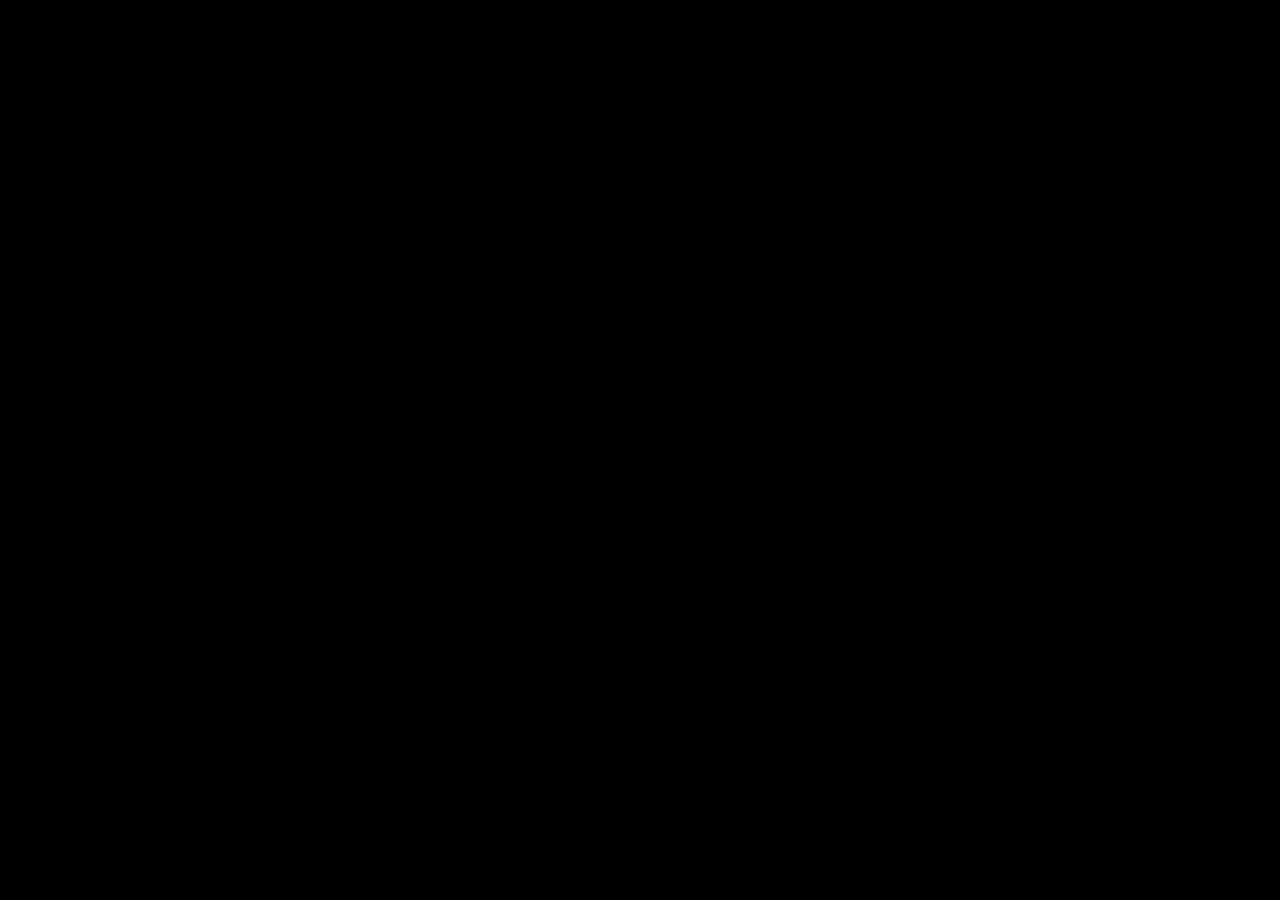
==== index.html @ f7ac7002 "add smart" ====
<!DOCTYPE html>
<html lang="ja">
<head>
    <meta charset="UTF-8">
    <meta name="viewport" content="width=device-width,initial-scale=1,maximum-scale=1,user-scalable=no">
    <meta name="format-detection" content="telephone=no">
    <link media="only screen and (max-device-width:480px)" href="smart.css" type="text/css" rel="stylesheet" />
    <link media="screen and (min-device-width:481px)" href="style.css" type="text/css" rel="stylesheet" />
    
    <title>卒業 | 工藤ゼミ</title>
</head>
<body>
   <div class="smart-img-box">
       
   </div>
   
    <div class="thankyou">
            <svg version="1.1" id="レイヤー_1" xmlns="http://www.w3.org/2000/svg" xmlns:xlink="http://www.w3.org/1999/xlink" x="0px"
	 y="0px" width="940px" height="300px" viewBox="0 0 940 300" enable-background="new 0 0 940 300" xml:space="preserve">
            <g>
	<path class="path" d="M342.774,33.947c0.768,5.217-3.8,10.405-13.702,15.562c-9.901,5.157-22.389,8.844-37.461,11.061
		c-15.17,2.23-34.315,2.924-57.438,2.079c-10.975,7.932-20.498,18.685-28.57,32.258c-8.072,13.576-16.126,32.305-24.163,56.188
		c-8.036,23.885-14.146,39.908-18.323,48.074c-4.181,8.166-10.347,16.401-18.502,24.707c-21.609,21.537-45.456,34.223-71.543,38.059
		c-13.912,2.047-25.723,0.771-35.43-3.822c-9.707-4.592-15.249-11.575-16.628-20.948c-0.695-4.732,0.107-8.996,2.413-12.791
		c2.304-3.793,5.389-5.975,9.254-6.544c6.279-0.923,9.903,1.901,10.869,8.471c0.455,3.093-0.121,5.893-1.726,8.396
		c-1.607,2.509-3.812,3.966-6.612,4.378c-4.542,0.668-7.138-1.22-7.791-5.665c-0.341-2.318-0.899-3.421-1.671-3.308
		c-1.645,0.241-2.115,2.731-1.42,7.464c1.151,7.826,6.157,13.852,15.021,18.075c8.862,4.224,19.188,5.47,30.976,3.736
		c25.893-3.808,47.412-18.913,64.553-45.321c8.055-12.338,17.869-32.189,29.442-59.557c18.933-44.436,41.026-75.076,66.288-91.919
		c-5.345-0.102-13.406-0.545-24.182-1.33c-25.323-1.704-44.505-1.6-57.548,0.318c-1.354,0.199-5.384,0.991-12.089,2.37
		c5.79,7.835,9.489,17.211,11.095,28.128c3.126,21.257-2.009,42.396-15.401,63.413c-13.395,21.021-29.27,32.879-47.625,35.578
		c-7.634,1.123-14.214-0.501-19.742-4.869c-5.528-4.37-8.882-10.562-10.062-18.584c-1.619-11.014,0.765-23.824,7.155-38.437
		c6.389-14.609,15.491-27.892,27.307-39.846c11.812-11.953,25.352-21.074,40.616-27.367c-9.147-9.215-20.77-12.789-34.866-10.715
		c-11.875,1.746-23.363,6.97-34.463,15.672c-11.1,8.702-20.36,19.681-27.781,32.936c-1.081,2.038-1.864,3.09-2.347,3.161
		c-0.579,0.085-1.009-0.148-1.287-0.699c-0.241-1.644,3.013-7.018,9.764-16.119C55.386,64.427,73.88,52.017,94.64,48.964
		c16.123-2.371,29.216,1.478,39.279,11.547c11.192-5.099,24.374-8.766,39.544-10.997c7.826-1.15,15.046-1.717,21.662-1.704
		c7.016,0.056,24.31,0.867,51.884,2.439c20.884-13.039,41.615-21.073,62.194-24.099C330.362,23.039,341.553,25.639,342.774,33.947z
		 M141.19,85.797c-1.136-7.728-3.977-14.614-8.516-20.66c-21.118,6.758-39.622,20.879-55.512,42.364
		c-15.892,21.487-22.501,41.312-19.83,59.474c1.022,6.957,4.031,12.488,9.027,16.588c4.994,4.104,10.633,5.692,16.914,4.769
		c16.327-2.401,30.837-14.824,43.527-37.271C139.491,128.614,144.288,106.861,141.19,85.797z M340.498,34.578
		c-0.411-2.801-3.49-4.766-9.231-5.897c-5.744-1.128-12.771-1.083-21.079,0.138c-20.677,3.041-40.085,10.335-58.226,21.887
		c2.471,0.032,9.067,0.247,19.786,0.644c15.897,0.723,29.838,0.202,41.819-1.56c7.826-1.15,14.381-3.225,19.665-6.223
		C338.516,40.57,340.938,37.574,340.498,34.578z"/>
	<path class="path" d="M289.229,176.777c0.114,0.773-0.242,1.717-1.067,2.826l-4.98,9.479c-14.469,27.929-26.154,42.547-35.054,43.855
		c-4.645,0.683-8.687-0.426-12.125-3.325c-3.44-2.899-5.529-6.86-6.269-11.885c-0.994-6.762,1.377-16.143,7.115-28.142
		c9.011-18.597,13.282-29.492,12.813-32.681c-0.554-3.768-2.812-5.361-6.773-4.778c-5.797,0.853-12.882,7.72-21.253,20.597
		c-8.058,12.34-18.303,34.968-30.734,67.889c-2.983-0.154-5.49-0.082-7.519,0.217c-2.127,0.312-4.935,1.021-8.423,2.127
		l15.636-41.684c2.089-5.934,5.338-14.702,9.753-26.308c2.421-5.687,9.783-23.745,22.089-54.181l16.531-40.63
		c2.983,0.153,5.49,0.081,7.519-0.217c3.863-0.568,7.466-1.59,10.802-3.069c-7.677,17.614-19.101,43.969-34.272,79.068
		c-0.438,1.053-6.094,14.617-16.965,40.695c14.199-29.628,26.564-45.215,37.098-46.764c4.152-0.611,7.966,0.656,11.44,3.795
		c3.472,3.143,5.585,7.274,6.338,12.395c0.98,6.666-1.858,16.906-8.513,30.715c-7.41,15.403-10.85,24.893-10.324,28.465
		c0.611,4.156,2.995,5.927,7.157,5.314c7.545-1.109,18.233-15.137,32.066-42.084l3.58-6.902l2.144-3.576
		c0.34-1.039,0.849-1.608,1.525-1.708C288.948,176.226,289.172,176.393,289.229,176.777z"/>
	<path class="path" d="M391.444,162.043c0.299,2.033-5.382,12.455-17.042,31.271c-9.396,15.419-17.382,23.612-23.957,24.579
		c-4.452,0.655-8.325-0.479-11.618-3.399c-3.296-2.921-5.312-6.893-6.051-11.918c-0.768-5.217-0.055-11.097,2.144-17.639
		c-7.673,14.949-13.722,25.166-18.146,30.652c-4.427,5.486-9.054,8.586-13.884,9.296c-5.122,0.753-9.743-0.813-13.868-4.697
		c-4.124-3.884-6.677-9.16-7.656-15.827c-2.729-18.551,7.947-36.898,32.029-55.049c10.559-8.068,19.365-12.62,26.419-13.658
		c5.989-0.88,9.412,1.578,10.265,7.375c0.241,1.644,0.174,3.875-0.201,6.692l5.324-15.145c2.998,0.251,5.606,0.211,7.83-0.115
		c2.609-0.384,5.939-1.218,9.996-2.506l-19.408,46.235c-6.702,16.188-9.703,26.647-9.008,31.381
		c0.668,4.542,2.889,6.533,6.661,5.979c3.87-0.568,9.412-5.906,16.625-16.013c7.212-10.106,14.267-22.29,21.164-36.553
		c0.438-1.05,0.899-1.612,1.384-1.685C391.026,161.217,391.358,161.463,391.444,162.043z M347.99,143.929
		c-0.696-4.733-3.219-6.782-7.566-6.143c-8.89,1.307-19.277,11.719-31.163,31.233c-11.889,19.516-17.043,34.635-15.466,45.359
		c0.924,6.281,4.187,9.008,9.791,8.184c6.667-0.979,16.585-13.739,29.757-38.281C344.101,164.145,348.984,150.693,347.99,143.929z"
		/>
	<path class="path" d="M507.819,144.932c0.299,2.033-5.334,12.447-16.896,31.249c-9.492,15.434-17.526,23.634-24.103,24.601
		c-4.353,0.641-8.254-0.514-11.701-3.461s-5.532-6.886-6.257-11.812c-0.64-4.348-0.341-8.513,0.901-12.496
		c1.239-3.981,4.819-12.035,10.735-24.158c6.121-12.745,8.947-20.711,8.479-23.899c-0.582-3.96-2.952-5.636-7.105-5.026
		c-14.107,2.075-31.996,31.456-53.666,88.139c-4.793,0.31-7.672,0.536-8.637,0.678c-3.383,0.497-6.543,1.159-9.479,1.986
		l17.345-39.12c9.837-22.372,14.381-36.118,13.628-41.24c-0.427-2.899-1.851-4.17-4.27-3.814
		c-4.938,0.727-13.139,12.567-24.599,35.521c-0.687,1.388-1.265,2.164-1.735,2.33c-0.484,0.072-0.816-0.176-0.997-0.741
		c0.023-0.498,0.162-0.915,0.408-1.247l2.225-4.035c11.887-22.025,20.396-33.416,25.525-34.17c3.29-0.484,6.316,0.603,9.08,3.255
		c2.763,2.654,4.45,6.059,5.062,10.212c0.909,6.185-1.45,15.315-7.077,27.395c9.084-17.423,16.269-29.486,21.553-36.186
		c5.281-6.7,10.533-10.433,15.75-11.2c4.25-0.625,8.082,0.589,11.492,3.641c3.409,3.052,5.491,7.14,6.244,12.259
		c0.951,6.475-2.037,17.031-8.965,31.671c-7.08,14.958-10.341,24.321-9.787,28.089c0.583,3.963,2.857,5.651,6.825,5.068
		c8.609-1.267,21.206-18.787,37.786-52.566c0.344-1.035,0.755-1.591,1.239-1.662C507.402,144.104,507.734,144.352,507.819,144.932z"
		/>
	<path class="path" d="M569.604,30.946c-0.575,1.468-1.491,3.624-2.749,6.475c-1.917,4.428-4.797,11.021-8.641,19.778
		c-1.806,4.511-4.609,11.29-8.41,20.336l-19.003,43.955c-6.336,14.653-11.598,27.864-15.789,39.633
		c-4.685,13.125-8.517,23.312-11.497,30.562l-1.458,3.176c-2.693-0.196-5.298-0.109-7.809,0.26
		c-2.127,0.312-5.225,1.063-9.293,2.255c1.67-4.096,3.506-8.707,5.517-13.84l12.507-31.748c1.871-4.717,4.674-11.84,8.405-21.372
		l40.104-96.805c4.074,0.192,7.077,0.144,9.011-0.141C562.432,33.185,565.466,32.346,569.604,30.946z M597.239,131.783
		c-0.056,0.304-0.426,1.149-1.11,2.537l-4.979,9.479c-14.567,27.943-26.495,42.598-35.779,43.963
		c-4.159,0.611-8.041-0.252-11.646-2.586c-3.605-2.336-5.669-5.295-6.196-8.877c-0.455-3.096,1.232-10.411,5.065-21.947l0.059-0.604
		c1.309-3.848,1.836-6.644,1.58-8.387c-0.313-2.129-2.199-3.878-5.658-5.249c-3.444,2.089-6.374,3.311-8.788,3.667
		c-3.383,0.497-5.215-0.222-5.499-2.158c-0.241-1.64,1.232-2.694,4.421-3.163c3.091-0.455,6.013-0.392,8.763,0.19
		c4.519-2.83,11.191-11.149,20.021-24.956c4.735-7.391,10.099-11.53,16.091-12.411c7.341-1.08,11.525,1.858,12.548,8.814
		c0.682,4.638-0.501,9.527-3.544,14.662c-3.046,5.137-6.404,7.974-10.075,8.514c-4.155,0.611-6.509-0.968-7.062-4.736
		c-0.512-3.478,2.08-7.658,7.779-12.544c2.367-2.025,3.331-4.536,2.89-7.532c-0.341-2.319-2.01-3.258-5.004-2.817
		c-4.155,0.611-8.834,5.04-14.037,13.286c-6.674,10.337-12.359,16.982-17.057,19.935c10.73,3.169,16.545,7.8,17.441,13.896
		c0.498,3.387-0.91,10.267-4.22,20.639c-1.432,4.363-2.033,7.317-1.806,8.864c0.37,2.518,2.148,3.54,5.337,3.071
		c9.081-1.335,21.658-18.854,37.727-52.556c0.533-1.064,1.092-1.641,1.671-1.727C596.796,130.96,597.153,131.203,597.239,131.783z"
		/>
	<path class="path" d="M740.737,110.831c0.213,1.449-4.137,8.839-13.045,22.175c-9.901,14.665-23.564,28.602-40.99,41.811l-5.227,13.799
		c-10.316,27.18-22.205,48.027-35.665,62.543c-13.887,14.971-26.629,23.311-38.223,25.016c-3.96,0.582-7.454-0.188-10.481-2.309
		c-3.025-2.123-4.81-5.019-5.35-8.689c-2.855-19.42,16.559-42.807,58.236-70.155c3.4-2.376,8.53-5.747,15.392-10.11l1.982-1.624
		l18.837-49.112c-8.019,15.295-13.98,25.426-17.889,30.392c-3.91,4.966-8.182,7.792-12.819,8.474
		c-3.963,0.582-7.665-0.602-11.108-3.549c-3.445-2.947-5.499-6.691-6.167-11.234c-0.81-5.508,1.354-14.609,6.496-27.31
		l16.778-40.963c2.278,0.062,4.867-0.124,7.767-0.55c2.511-0.369,5.939-1.217,10.285-2.548l-21.731,50.574
		c-6.184,14.334-8.977,23.529-8.38,27.587c0.639,4.348,2.938,6.23,6.9,5.647c10.435-1.534,23.751-22.394,39.954-62.582l9.986-24.714
		c2.279,0.061,5.014-0.145,8.202-0.614c2.608-0.384,5.794-1.196,9.561-2.442c-9.183,20.796-21.309,51.104-36.378,90.927
		c10.906-7.813,19.902-15.86,26.986-24.148c7.082-8.287,14.705-19.633,22.864-34.043c1.099-1.936,1.84-2.933,2.228-2.99
		C740.319,110.004,740.651,110.251,740.737,110.831z M666.28,185.963c-1.419,1.098-6.474,4.653-15.162,10.669
		c-40.75,28.298-59.847,51.145-57.29,68.536c1.065,7.246,5.656,10.272,13.772,9.079c10.242-1.506,19.617-8.562,28.129-21.163
		c8.511-12.604,18.207-33.918,29.093-63.945L666.28,185.963z"/>
	<path class="path" d="M826.78,97.883c0.227,1.542-2.095,5.573-6.964,12.094c-7.264,9.73-14.471,15.118-21.624,16.169
		c-2.998,0.441-5.745,0.252-8.234-0.565c-10.105,19.945-20.768,30.741-31.983,32.39c-5.802,0.853-11.11-0.811-15.921-4.988
		c-4.813-4.178-7.709-9.602-8.689-16.268c-2.188-14.877,5.461-30.66,22.946-47.348c12.283-11.774,22.87-18.317,31.761-19.624
		c8.308-1.222,13.117,2.613,14.424,11.501c1.634,11.112-2.246,25.352-11.633,42.723c2.102,0.875,4.36,1.135,6.777,0.78
		c4.348-0.64,9.129-3.408,14.348-8.308c5.216-4.898,9.25-10.459,12.098-16.684c0.868-1.506,1.546-2.295,2.03-2.367
		C826.5,97.332,826.724,97.498,826.78,97.883z M800.364,81.853c-1.151-7.826-5.255-11.22-12.307-10.183
		c-8.793,1.293-18.281,11.276-28.465,29.948c-10.187,18.673-14.433,33.758-12.742,45.255c0.98,6.666,4.659,9.531,11.035,8.594
		c10.436-1.535,20.57-11.809,30.41-30.827c-3.258-2.679-5.126-5.661-5.609-8.947c-0.696-4.733,0.471-9.89,3.5-15.469
		c3.029-5.577,6.33-8.63,9.906-9.156c1.544-0.227,2.75,0.583,3.614,2.429C800.755,89.891,800.975,86.009,800.364,81.853z"/>
	<path class="path" d="M919.989,84.326c0.327,2.226-5.306,12.644-16.896,31.25c-9.588,15.447-17.767,23.669-24.537,24.665
		c-4.258,0.626-8.115-0.561-11.567-3.556c-3.454-2.994-5.536-6.908-6.247-11.74c-0.554-3.768,0.557-9.31,3.33-16.628l-2.323,4.339
		c-7.214,12.709-12.613,21.301-16.198,25.775c-3.903,5.016-7.882,7.822-11.939,8.418c-4.253,0.626-8.071-0.517-11.46-3.423
		c-3.389-2.907-5.438-6.775-6.148-11.607c-0.823-5.603,0.405-12.349,3.688-20.234l19.855-48.226c3.384,0.194,5.994,0.154,7.83-0.116
		c1.835-0.27,5.07-1.089,9.706-2.463l-26.139,61.883c-2.626,6.309-3.611,11.687-2.958,16.129c0.639,4.348,2.793,6.252,6.466,5.711
		c9.757-1.434,22.731-21.946,38.922-61.541l10.666-26.146c3.093,0.237,5.655,0.205,7.685-0.094
		c2.414-0.354,5.795-1.196,10.141-2.527l-17.626,41.235c-8.372,19.59-12.182,31.947-11.429,37.066c0.61,4.155,2.9,5.94,6.867,5.357
		c7.74-1.138,18.524-15.18,32.354-42.126l3.582-6.902l2.141-3.579c0.343-1.036,0.755-1.591,1.239-1.663
		C919.571,83.499,919.904,83.746,919.989,84.326z"/>
            </g>
            </svg>
        </div>
</body>
</html>
---- smart.css ----
*{
    margin: 0;
    padding: 0;
}

html,body{
    width: 100%;
    height: 100%;
}

html{
    background-color: #000;
}

body{
    position: absolute;
}

.smart-img-box{
    width: 100%;
    background-image: url(bg_sakura.png);
    background-size: cover;
    background-attachment: fixed;
}

.thankyou{
    width: 320px;
    height: 100px;
    margin: 0 auto;
    position: relative;
    top: 75px;
}

.path{
    stroke:#fff;
    fill:none;
    stroke-width:1;    
    stroke-dasharray: 3000;
    stroke-dashoffset:3000;
    -moz-animation:DASH 5s ease-in 0s forwards;
    -webkit-animation:DASH 5s ease-in 0s forwards;
    -o-animation:DASH 5s ease-in 0s forwards;
    animation:DASH 5s ease-in 0s forwards;
    -webkit-transition:all 5s ease-in;transition:all 0s ease-in-out; 
}

@keyframes DASH{
    0%  {stroke-dashoffset:3000;fill:none;}
    80% {stroke-dashoffset:2000;fill:#fff;}
    100%{stroke-dashoffset:0;fill:#fff;}
}

@-moz-keyframes DASH{
    0%  {stroke-dashoffset:3000;fill:none;}
    80% {stroke-dashoffset:2000;fill:#fff;}
    100%{stroke-dashoffset:0;fill:#fff;}
}

@-webkit-keyframes DASH{
    0%  {stroke-dashoffset:3000;fill:none;}
    80% {stroke-dashoffset:2000;fill:#fff;}
    100%{stroke-dashoffset:0;fill:#fff;}
}

@-o-keyframes DASH{
    0%  {stroke-dashoffset:3000;fill:none;}
    80% {stroke-dashoffset:2000;fill:#fff;}
    100%{stroke-dashoffset:0;fill:#fff;}
}

@-ms-keyframes DASH{
    0%  {stroke-dashoffset:3000;fill:none;}
    80% {stroke-dashoffset:2000;fill:#fff;}
    100%{stroke-dashoffset:0;fill:#fff;}
}
---- style.css ----
*{
    margin: 0;
    padding: 0;
}

html,body{
    width: 100%;
    height: 100%;
}

html{
    background-color: #000;
}

body{
    background-image: url(bg_sakura.png);
    background-size: cover;
    background-attachment: fixed;
    position: absolute;
    width: 100%;
}

.smart-img-box{
    display: none;
}

.thankyou{
    width: 940px;
    height: 400px;
    margin: 0 auto;
    position: relative;
    top: 75px;
}

.path{
    stroke:#fff;
    fill:none;
    stroke-width:1;    
    stroke-dasharray: 3000;
    stroke-dashoffset:3000;
    -moz-animation:DASH 5s ease-in 0s forwards;
    -webkit-animation:DASH 5s ease-in 0s forwards;
    -o-animation:DASH 5s ease-in 0s forwards;
    animation:DASH 5s ease-in 0s forwards;
    -webkit-transition:all 5s ease-in;transition:all 0s ease-in-out; 
}

@keyframes DASH{
    0%  {stroke-dashoffset:3000;fill:none;}
    80% {stroke-dashoffset:2000;fill:#fff;}
    100%{stroke-dashoffset:0;fill:#fff;}
}

@-moz-keyframes DASH{
    0%  {stroke-dashoffset:3000;fill:none;}
    80% {stroke-dashoffset:2000;fill:#fff;}
    100%{stroke-dashoffset:0;fill:#fff;}
}

@-webkit-keyframes DASH{
    0%  {stroke-dashoffset:3000;fill:none;}
    80% {stroke-dashoffset:2000;fill:#fff;}
    100%{stroke-dashoffset:0;fill:#fff;}
}

@-o-keyframes DASH{
    0%  {stroke-dashoffset:3000;fill:none;}
    80% {stroke-dashoffset:2000;fill:#fff;}
    100%{stroke-dashoffset:0;fill:#fff;}
}

@-ms-keyframes DASH{
    0%  {stroke-dashoffset:3000;fill:none;}
    80% {stroke-dashoffset:2000;fill:#fff;}
    100%{stroke-dashoffset:0;fill:#fff;}
}
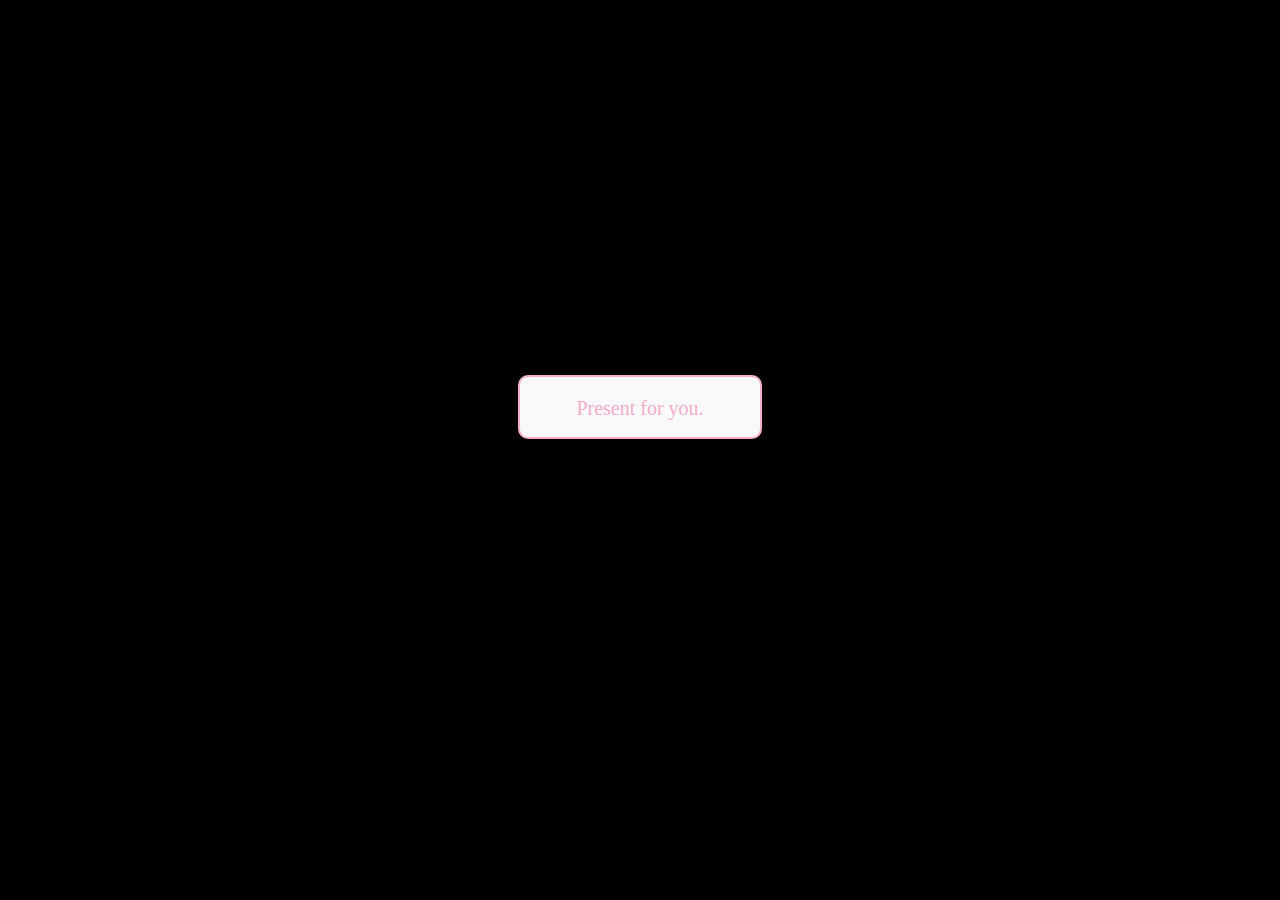
==== commit d19b54f7: "change" ====
--- a/index.html
+++ b/index.html
@@ -10,11 +10,9 @@
     <title>卒業 | 工藤ゼミ</title>
 </head>
 <body>
-   <div class="smart-img-box">
-       
-   </div>
    
     <div class="thankyou">
+           <div class="pc-svg">
             <svg version="1.1" id="レイヤー_1" xmlns="http://www.w3.org/2000/svg" xmlns:xlink="http://www.w3.org/1999/xlink" x="0px"
 	 y="0px" width="940px" height="300px" viewBox="0 0 940 300" enable-background="new 0 0 940 300" xml:space="preserve">
             <g>
@@ -122,5 +120,121 @@
             </g>
             </svg>
         </div>
+            
+            <div class="smart-svg">
+            <svg version="1.1" id="レイヤー_1" xmlns="http://www.w3.org/2000/svg" xmlns:xlink="http://www.w3.org/1999/xlink" x="0px"
+	 y="0px" width="315px" height="100px" viewBox="0 0 940 300" enable-background="new 0 0 940 300" xml:space="preserve">
+            <g>
+	<path class="path" d="M342.774,33.947c0.768,5.217-3.8,10.405-13.702,15.562c-9.901,5.157-22.389,8.844-37.461,11.061
+		c-15.17,2.23-34.315,2.924-57.438,2.079c-10.975,7.932-20.498,18.685-28.57,32.258c-8.072,13.576-16.126,32.305-24.163,56.188
+		c-8.036,23.885-14.146,39.908-18.323,48.074c-4.181,8.166-10.347,16.401-18.502,24.707c-21.609,21.537-45.456,34.223-71.543,38.059
+		c-13.912,2.047-25.723,0.771-35.43-3.822c-9.707-4.592-15.249-11.575-16.628-20.948c-0.695-4.732,0.107-8.996,2.413-12.791
+		c2.304-3.793,5.389-5.975,9.254-6.544c6.279-0.923,9.903,1.901,10.869,8.471c0.455,3.093-0.121,5.893-1.726,8.396
+		c-1.607,2.509-3.812,3.966-6.612,4.378c-4.542,0.668-7.138-1.22-7.791-5.665c-0.341-2.318-0.899-3.421-1.671-3.308
+		c-1.645,0.241-2.115,2.731-1.42,7.464c1.151,7.826,6.157,13.852,15.021,18.075c8.862,4.224,19.188,5.47,30.976,3.736
+		c25.893-3.808,47.412-18.913,64.553-45.321c8.055-12.338,17.869-32.189,29.442-59.557c18.933-44.436,41.026-75.076,66.288-91.919
+		c-5.345-0.102-13.406-0.545-24.182-1.33c-25.323-1.704-44.505-1.6-57.548,0.318c-1.354,0.199-5.384,0.991-12.089,2.37
+		c5.79,7.835,9.489,17.211,11.095,28.128c3.126,21.257-2.009,42.396-15.401,63.413c-13.395,21.021-29.27,32.879-47.625,35.578
+		c-7.634,1.123-14.214-0.501-19.742-4.869c-5.528-4.37-8.882-10.562-10.062-18.584c-1.619-11.014,0.765-23.824,7.155-38.437
+		c6.389-14.609,15.491-27.892,27.307-39.846c11.812-11.953,25.352-21.074,40.616-27.367c-9.147-9.215-20.77-12.789-34.866-10.715
+		c-11.875,1.746-23.363,6.97-34.463,15.672c-11.1,8.702-20.36,19.681-27.781,32.936c-1.081,2.038-1.864,3.09-2.347,3.161
+		c-0.579,0.085-1.009-0.148-1.287-0.699c-0.241-1.644,3.013-7.018,9.764-16.119C55.386,64.427,73.88,52.017,94.64,48.964
+		c16.123-2.371,29.216,1.478,39.279,11.547c11.192-5.099,24.374-8.766,39.544-10.997c7.826-1.15,15.046-1.717,21.662-1.704
+		c7.016,0.056,24.31,0.867,51.884,2.439c20.884-13.039,41.615-21.073,62.194-24.099C330.362,23.039,341.553,25.639,342.774,33.947z
+		 M141.19,85.797c-1.136-7.728-3.977-14.614-8.516-20.66c-21.118,6.758-39.622,20.879-55.512,42.364
+		c-15.892,21.487-22.501,41.312-19.83,59.474c1.022,6.957,4.031,12.488,9.027,16.588c4.994,4.104,10.633,5.692,16.914,4.769
+		c16.327-2.401,30.837-14.824,43.527-37.271C139.491,128.614,144.288,106.861,141.19,85.797z M340.498,34.578
+		c-0.411-2.801-3.49-4.766-9.231-5.897c-5.744-1.128-12.771-1.083-21.079,0.138c-20.677,3.041-40.085,10.335-58.226,21.887
+		c2.471,0.032,9.067,0.247,19.786,0.644c15.897,0.723,29.838,0.202,41.819-1.56c7.826-1.15,14.381-3.225,19.665-6.223
+		C338.516,40.57,340.938,37.574,340.498,34.578z"/>
+	<path class="path" d="M289.229,176.777c0.114,0.773-0.242,1.717-1.067,2.826l-4.98,9.479c-14.469,27.929-26.154,42.547-35.054,43.855
+		c-4.645,0.683-8.687-0.426-12.125-3.325c-3.44-2.899-5.529-6.86-6.269-11.885c-0.994-6.762,1.377-16.143,7.115-28.142
+		c9.011-18.597,13.282-29.492,12.813-32.681c-0.554-3.768-2.812-5.361-6.773-4.778c-5.797,0.853-12.882,7.72-21.253,20.597
+		c-8.058,12.34-18.303,34.968-30.734,67.889c-2.983-0.154-5.49-0.082-7.519,0.217c-2.127,0.312-4.935,1.021-8.423,2.127
+		l15.636-41.684c2.089-5.934,5.338-14.702,9.753-26.308c2.421-5.687,9.783-23.745,22.089-54.181l16.531-40.63
+		c2.983,0.153,5.49,0.081,7.519-0.217c3.863-0.568,7.466-1.59,10.802-3.069c-7.677,17.614-19.101,43.969-34.272,79.068
+		c-0.438,1.053-6.094,14.617-16.965,40.695c14.199-29.628,26.564-45.215,37.098-46.764c4.152-0.611,7.966,0.656,11.44,3.795
+		c3.472,3.143,5.585,7.274,6.338,12.395c0.98,6.666-1.858,16.906-8.513,30.715c-7.41,15.403-10.85,24.893-10.324,28.465
+		c0.611,4.156,2.995,5.927,7.157,5.314c7.545-1.109,18.233-15.137,32.066-42.084l3.58-6.902l2.144-3.576
+		c0.34-1.039,0.849-1.608,1.525-1.708C288.948,176.226,289.172,176.393,289.229,176.777z"/>
+	<path class="path" d="M391.444,162.043c0.299,2.033-5.382,12.455-17.042,31.271c-9.396,15.419-17.382,23.612-23.957,24.579
+		c-4.452,0.655-8.325-0.479-11.618-3.399c-3.296-2.921-5.312-6.893-6.051-11.918c-0.768-5.217-0.055-11.097,2.144-17.639
+		c-7.673,14.949-13.722,25.166-18.146,30.652c-4.427,5.486-9.054,8.586-13.884,9.296c-5.122,0.753-9.743-0.813-13.868-4.697
+		c-4.124-3.884-6.677-9.16-7.656-15.827c-2.729-18.551,7.947-36.898,32.029-55.049c10.559-8.068,19.365-12.62,26.419-13.658
+		c5.989-0.88,9.412,1.578,10.265,7.375c0.241,1.644,0.174,3.875-0.201,6.692l5.324-15.145c2.998,0.251,5.606,0.211,7.83-0.115
+		c2.609-0.384,5.939-1.218,9.996-2.506l-19.408,46.235c-6.702,16.188-9.703,26.647-9.008,31.381
+		c0.668,4.542,2.889,6.533,6.661,5.979c3.87-0.568,9.412-5.906,16.625-16.013c7.212-10.106,14.267-22.29,21.164-36.553
+		c0.438-1.05,0.899-1.612,1.384-1.685C391.026,161.217,391.358,161.463,391.444,162.043z M347.99,143.929
+		c-0.696-4.733-3.219-6.782-7.566-6.143c-8.89,1.307-19.277,11.719-31.163,31.233c-11.889,19.516-17.043,34.635-15.466,45.359
+		c0.924,6.281,4.187,9.008,9.791,8.184c6.667-0.979,16.585-13.739,29.757-38.281C344.101,164.145,348.984,150.693,347.99,143.929z"
+		/>
+	<path class="path" d="M507.819,144.932c0.299,2.033-5.334,12.447-16.896,31.249c-9.492,15.434-17.526,23.634-24.103,24.601
+		c-4.353,0.641-8.254-0.514-11.701-3.461s-5.532-6.886-6.257-11.812c-0.64-4.348-0.341-8.513,0.901-12.496
+		c1.239-3.981,4.819-12.035,10.735-24.158c6.121-12.745,8.947-20.711,8.479-23.899c-0.582-3.96-2.952-5.636-7.105-5.026
+		c-14.107,2.075-31.996,31.456-53.666,88.139c-4.793,0.31-7.672,0.536-8.637,0.678c-3.383,0.497-6.543,1.159-9.479,1.986
+		l17.345-39.12c9.837-22.372,14.381-36.118,13.628-41.24c-0.427-2.899-1.851-4.17-4.27-3.814
+		c-4.938,0.727-13.139,12.567-24.599,35.521c-0.687,1.388-1.265,2.164-1.735,2.33c-0.484,0.072-0.816-0.176-0.997-0.741
+		c0.023-0.498,0.162-0.915,0.408-1.247l2.225-4.035c11.887-22.025,20.396-33.416,25.525-34.17c3.29-0.484,6.316,0.603,9.08,3.255
+		c2.763,2.654,4.45,6.059,5.062,10.212c0.909,6.185-1.45,15.315-7.077,27.395c9.084-17.423,16.269-29.486,21.553-36.186
+		c5.281-6.7,10.533-10.433,15.75-11.2c4.25-0.625,8.082,0.589,11.492,3.641c3.409,3.052,5.491,7.14,6.244,12.259
+		c0.951,6.475-2.037,17.031-8.965,31.671c-7.08,14.958-10.341,24.321-9.787,28.089c0.583,3.963,2.857,5.651,6.825,5.068
+		c8.609-1.267,21.206-18.787,37.786-52.566c0.344-1.035,0.755-1.591,1.239-1.662C507.402,144.104,507.734,144.352,507.819,144.932z"
+		/>
+	<path class="path" d="M569.604,30.946c-0.575,1.468-1.491,3.624-2.749,6.475c-1.917,4.428-4.797,11.021-8.641,19.778
+		c-1.806,4.511-4.609,11.29-8.41,20.336l-19.003,43.955c-6.336,14.653-11.598,27.864-15.789,39.633
+		c-4.685,13.125-8.517,23.312-11.497,30.562l-1.458,3.176c-2.693-0.196-5.298-0.109-7.809,0.26
+		c-2.127,0.312-5.225,1.063-9.293,2.255c1.67-4.096,3.506-8.707,5.517-13.84l12.507-31.748c1.871-4.717,4.674-11.84,8.405-21.372
+		l40.104-96.805c4.074,0.192,7.077,0.144,9.011-0.141C562.432,33.185,565.466,32.346,569.604,30.946z M597.239,131.783
+		c-0.056,0.304-0.426,1.149-1.11,2.537l-4.979,9.479c-14.567,27.943-26.495,42.598-35.779,43.963
+		c-4.159,0.611-8.041-0.252-11.646-2.586c-3.605-2.336-5.669-5.295-6.196-8.877c-0.455-3.096,1.232-10.411,5.065-21.947l0.059-0.604
+		c1.309-3.848,1.836-6.644,1.58-8.387c-0.313-2.129-2.199-3.878-5.658-5.249c-3.444,2.089-6.374,3.311-8.788,3.667
+		c-3.383,0.497-5.215-0.222-5.499-2.158c-0.241-1.64,1.232-2.694,4.421-3.163c3.091-0.455,6.013-0.392,8.763,0.19
+		c4.519-2.83,11.191-11.149,20.021-24.956c4.735-7.391,10.099-11.53,16.091-12.411c7.341-1.08,11.525,1.858,12.548,8.814
+		c0.682,4.638-0.501,9.527-3.544,14.662c-3.046,5.137-6.404,7.974-10.075,8.514c-4.155,0.611-6.509-0.968-7.062-4.736
+		c-0.512-3.478,2.08-7.658,7.779-12.544c2.367-2.025,3.331-4.536,2.89-7.532c-0.341-2.319-2.01-3.258-5.004-2.817
+		c-4.155,0.611-8.834,5.04-14.037,13.286c-6.674,10.337-12.359,16.982-17.057,19.935c10.73,3.169,16.545,7.8,17.441,13.896
+		c0.498,3.387-0.91,10.267-4.22,20.639c-1.432,4.363-2.033,7.317-1.806,8.864c0.37,2.518,2.148,3.54,5.337,3.071
+		c9.081-1.335,21.658-18.854,37.727-52.556c0.533-1.064,1.092-1.641,1.671-1.727C596.796,130.96,597.153,131.203,597.239,131.783z"
+		/>
+	<path class="path" d="M740.737,110.831c0.213,1.449-4.137,8.839-13.045,22.175c-9.901,14.665-23.564,28.602-40.99,41.811l-5.227,13.799
+		c-10.316,27.18-22.205,48.027-35.665,62.543c-13.887,14.971-26.629,23.311-38.223,25.016c-3.96,0.582-7.454-0.188-10.481-2.309
+		c-3.025-2.123-4.81-5.019-5.35-8.689c-2.855-19.42,16.559-42.807,58.236-70.155c3.4-2.376,8.53-5.747,15.392-10.11l1.982-1.624
+		l18.837-49.112c-8.019,15.295-13.98,25.426-17.889,30.392c-3.91,4.966-8.182,7.792-12.819,8.474
+		c-3.963,0.582-7.665-0.602-11.108-3.549c-3.445-2.947-5.499-6.691-6.167-11.234c-0.81-5.508,1.354-14.609,6.496-27.31
+		l16.778-40.963c2.278,0.062,4.867-0.124,7.767-0.55c2.511-0.369,5.939-1.217,10.285-2.548l-21.731,50.574
+		c-6.184,14.334-8.977,23.529-8.38,27.587c0.639,4.348,2.938,6.23,6.9,5.647c10.435-1.534,23.751-22.394,39.954-62.582l9.986-24.714
+		c2.279,0.061,5.014-0.145,8.202-0.614c2.608-0.384,5.794-1.196,9.561-2.442c-9.183,20.796-21.309,51.104-36.378,90.927
+		c10.906-7.813,19.902-15.86,26.986-24.148c7.082-8.287,14.705-19.633,22.864-34.043c1.099-1.936,1.84-2.933,2.228-2.99
+		C740.319,110.004,740.651,110.251,740.737,110.831z M666.28,185.963c-1.419,1.098-6.474,4.653-15.162,10.669
+		c-40.75,28.298-59.847,51.145-57.29,68.536c1.065,7.246,5.656,10.272,13.772,9.079c10.242-1.506,19.617-8.562,28.129-21.163
+		c8.511-12.604,18.207-33.918,29.093-63.945L666.28,185.963z"/>
+	<path class="path" d="M826.78,97.883c0.227,1.542-2.095,5.573-6.964,12.094c-7.264,9.73-14.471,15.118-21.624,16.169
+		c-2.998,0.441-5.745,0.252-8.234-0.565c-10.105,19.945-20.768,30.741-31.983,32.39c-5.802,0.853-11.11-0.811-15.921-4.988
+		c-4.813-4.178-7.709-9.602-8.689-16.268c-2.188-14.877,5.461-30.66,22.946-47.348c12.283-11.774,22.87-18.317,31.761-19.624
+		c8.308-1.222,13.117,2.613,14.424,11.501c1.634,11.112-2.246,25.352-11.633,42.723c2.102,0.875,4.36,1.135,6.777,0.78
+		c4.348-0.64,9.129-3.408,14.348-8.308c5.216-4.898,9.25-10.459,12.098-16.684c0.868-1.506,1.546-2.295,2.03-2.367
+		C826.5,97.332,826.724,97.498,826.78,97.883z M800.364,81.853c-1.151-7.826-5.255-11.22-12.307-10.183
+		c-8.793,1.293-18.281,11.276-28.465,29.948c-10.187,18.673-14.433,33.758-12.742,45.255c0.98,6.666,4.659,9.531,11.035,8.594
+		c10.436-1.535,20.57-11.809,30.41-30.827c-3.258-2.679-5.126-5.661-5.609-8.947c-0.696-4.733,0.471-9.89,3.5-15.469
+		c3.029-5.577,6.33-8.63,9.906-9.156c1.544-0.227,2.75,0.583,3.614,2.429C800.755,89.891,800.975,86.009,800.364,81.853z"/>
+	<path class="path" d="M919.989,84.326c0.327,2.226-5.306,12.644-16.896,31.25c-9.588,15.447-17.767,23.669-24.537,24.665
+		c-4.258,0.626-8.115-0.561-11.567-3.556c-3.454-2.994-5.536-6.908-6.247-11.74c-0.554-3.768,0.557-9.31,3.33-16.628l-2.323,4.339
+		c-7.214,12.709-12.613,21.301-16.198,25.775c-3.903,5.016-7.882,7.822-11.939,8.418c-4.253,0.626-8.071-0.517-11.46-3.423
+		c-3.389-2.907-5.438-6.775-6.148-11.607c-0.823-5.603,0.405-12.349,3.688-20.234l19.855-48.226c3.384,0.194,5.994,0.154,7.83-0.116
+		c1.835-0.27,5.07-1.089,9.706-2.463l-26.139,61.883c-2.626,6.309-3.611,11.687-2.958,16.129c0.639,4.348,2.793,6.252,6.466,5.711
+		c9.757-1.434,22.731-21.946,38.922-61.541l10.666-26.146c3.093,0.237,5.655,0.205,7.685-0.094
+		c2.414-0.354,5.795-1.196,10.141-2.527l-17.626,41.235c-8.372,19.59-12.182,31.947-11.429,37.066c0.61,4.155,2.9,5.94,6.867,5.357
+		c7.74-1.138,18.524-15.18,32.354-42.126l3.582-6.902l2.141-3.579c0.343-1.036,0.755-1.591,1.239-1.663
+		C919.571,83.499,919.904,83.746,919.989,84.326z"/>
+            </g>
+            </svg>
+            </div>
+        </div>
+        
+    <a href="movie/index.html">Present for you.</a>
+    
+    <div class="smart-img-box">
+       <img width="280" height="187" src="smart_class.png" alt="">
+   </div>
 </body>
 </html>--- a/smart.css
+++ b/smart.css
@@ -9,26 +9,84 @@
 }
 
 html{
-    background-color: #000;
+    background-color: #c9c9c9;
 }
 
 body{
+    background: #c9c9c9 url(sakura.jpg) center center no-repeat;
+    background-size: cover;
+    background-attachment: fixed;
     position: absolute;
 }
 
 .smart-img-box{
+    padding: 0;
+    margin: 0;
+    display: block;
     width: 100%;
-    background-image: url(bg_sakura.png);
-    background-size: cover;
-    background-attachment: fixed;
+    height: auto;
+    margin: 0 auto;
+    position: absolute;
+    bottom: 0;
+    right: 0;
+    left: 0;
 }
 
+.smart-img-box img{
+    display: block;
+    padding: 0;
+    margin: 0;
+    width: 100%;
+    height: auto;
+}
+
+.smart-movie{
+    display: block;
+    width: 200px;
+    height: 112px;
+    margin: 0 auto;
+    position: relative;
+    top: 150px;
+    
+}
+
+
+a{
+    display: block;
+    background: #f9f9f9;
+    width: 100px;
+    height: 10px;
+    padding: 5px;
+    text-align: center;
+    color: #f3adcd;
+    border: 2px solid #f3adcd;
+    border-radius: 4px;
+    text-decoration: none;
+    margin: 0 auto;
+    position: relative;
+    top: -25px;
+    font-size: 20px;
+    transition: 1s;
+}
+
+a:hover{
+    background: #f3adcd;
+    border: 2px solid #f9f9f9;
+    color: #f9f9f9;
+}
+
+/*ここからPC用サイト非表示*/
+.pc-svg{
+    display: none;
+}
+/*ここまで*/
+
 .thankyou{
-    width: 320px;
+    width: 315px;
     height: 100px;
     margin: 0 auto;
     position: relative;
-    top: 75px;
+    top: 125px;
 }
 
 .path{
--- a/style.css
+++ b/style.css
@@ -20,7 +20,16 @@
     width: 100%;
 }
 
+/*ここからスマホサイト用非表示*/
 .smart-img-box{
+    display: none;
+}
+
+.smart-movie{
+    display:none;
+}
+
+.smart-svg{
     display: none;
 }
 
@@ -31,6 +40,32 @@
     position: relative;
     top: 75px;
 }
+
+a{
+    display: block;
+    background: #f9f9f9;
+    width: 200px;
+    height: 20px;
+    padding: 20px;
+    text-align: center;
+    color: #f3adcd;
+    border: 2px solid #f3adcd;
+    border-radius: 10px;
+    text-decoration: none;
+    margin: 0 auto;
+    position: relative;
+    top: -25px;
+    font-size: 20px;
+    transition: 1s;
+}
+
+a:hover{
+    background: #f3adcd;
+    border: 2px solid #f9f9f9;
+    color: #f9f9f9;
+}
+/*ここまで*/
+
 
 .path{
     stroke:#fff;
